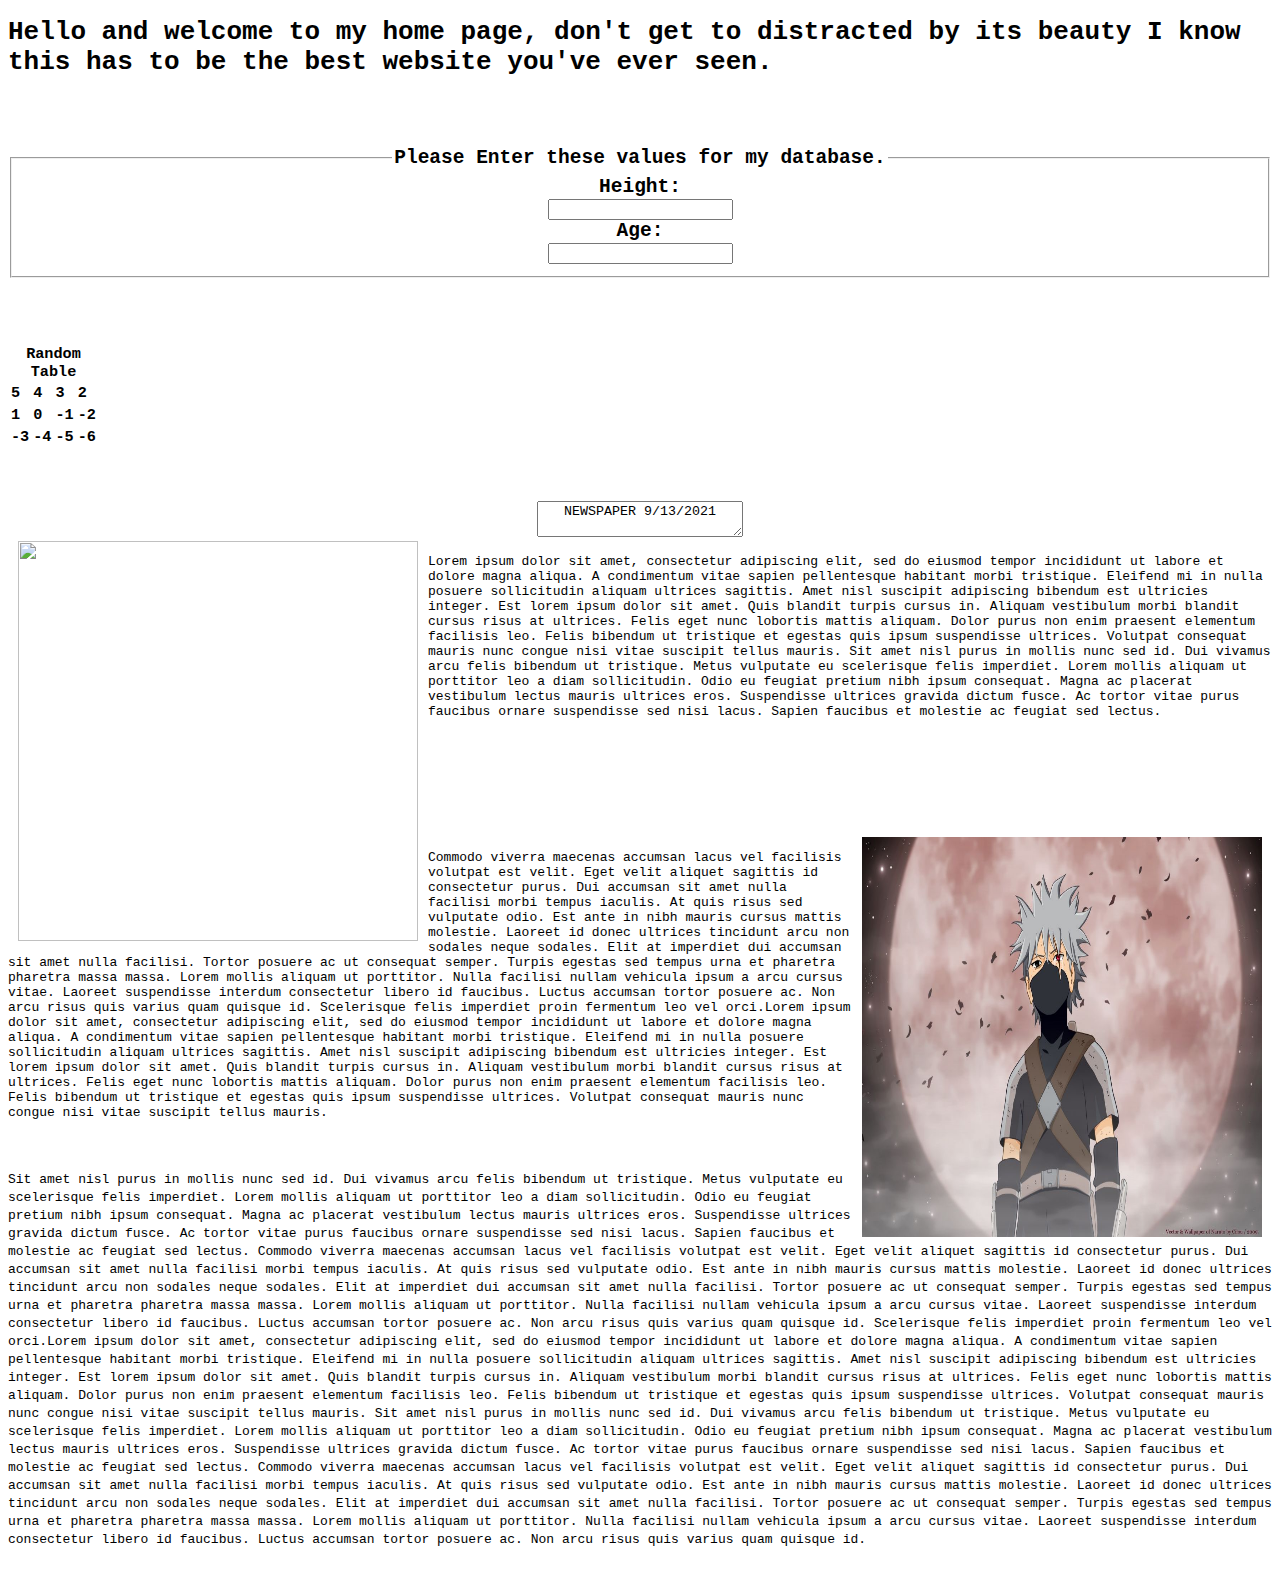
==== assignments/assignment01/assignment01.html @ 276118cd "Update assignment01.html" ====
<!DOCTYPE html>
<html lang="en">
 <head> 
  <style>
  img { 
    float: left;
    margin-right: 10px;
    margin-left: 10px;
   }
   </style> 
 </head> 
 <body> 
  <code> <title>Nathan's Page</title> 
   <header>
    <h1> Hello and welcome to my home page, don't get to distracted by its beauty I know this has to be the best website you've ever seen. </h1>
   </header>  <br /> <br /> <h2> 
    <form align="middle"> 
     <fieldset>
    <legend>Please Enter these values for my database.</legend>
     <label for="height">Height:</label> 
     <br /> 
     <input type="text" id="height" name="height" /> 
     <br /> 
     <label for="age">Age:</label> 
     <br /> 
     <input type="text" id="age" name="age" /> 
     </fieldset></form></h2><br /> <br /> <h3> 
    <table>
     <caption> Random Table </caption>
     <tbody> 
      <tr> 
       <td>5</td> 
       <td>4</td> 
       <td>3</td> 
       <td>2</td> 
      </tr> 
      <tr> 
       <td>1</td> 
       <td>0</td> 
       <td>-1</td> 
       <td>-2</td> 
      </tr> 
      <tr> 
       <td>-3</td> 
       <td>-4</td> 
       <td>-5</td> 
       <td>-6</td> 
      </tr> 
     </tbody> 
    </table></h3> <br><br /> 
   <article> <center> <textarea name="message" style="width:200px; height:30px;">
   NEWSPAPER 9/13/2021
   </textarea></center>
    <img src="https://cdn-media-1.freecodecamp.org/images/1*gqHgCNubMncv7EwWNdArGQ.png" style="width:400px; height:400px;" /><p> Lorem ipsum dolor sit amet, consectetur adipiscing elit, sed do eiusmod tempor incididunt ut labore et dolore magna aliqua. A condimentum vitae sapien pellentesque habitant morbi tristique. Eleifend mi in nulla posuere sollicitudin aliquam ultrices sagittis. Amet nisl suscipit adipiscing bibendum est ultricies integer. Est lorem ipsum dolor sit amet. Quis blandit turpis cursus in. Aliquam vestibulum morbi blandit cursus risus at ultrices. Felis eget nunc lobortis mattis aliquam. Dolor purus non enim praesent elementum facilisis leo. Felis bibendum ut tristique et egestas quis ipsum suspendisse ultrices. Volutpat consequat mauris nunc congue nisi vitae suscipit tellus mauris. Sit amet nisl purus in mollis nunc sed id. Dui vivamus arcu felis bibendum ut tristique. Metus vulputate eu scelerisque felis imperdiet. Lorem mollis aliquam ut porttitor leo a diam sollicitudin. Odio eu feugiat pretium nibh ipsum consequat. Magna ac placerat vestibulum lectus mauris ultrices eros. Suspendisse ultrices gravida dictum fusce. Ac tortor vitae purus faucibus ornare suspendisse sed nisi lacus. Sapien faucibus et molestie ac feugiat sed lectus.</p><br><br><br><br><br><br><br>
    <img src="/images/Kakashi.jpg" style="float:right; width:400px; height:400px;"/>
   </article> 
     <p>Commodo viverra maecenas accumsan lacus vel facilisis volutpat est velit. Eget velit aliquet sagittis id consectetur purus. Dui accumsan sit amet nulla facilisi morbi tempus iaculis. At quis risus sed vulputate odio. Est ante in nibh mauris cursus mattis molestie. Laoreet id donec ultrices tincidunt arcu non sodales neque sodales. Elit at imperdiet dui accumsan sit amet nulla facilisi. Tortor posuere ac ut consequat semper. Turpis egestas sed tempus urna et pharetra pharetra massa massa. Lorem mollis aliquam ut porttitor. Nulla facilisi nullam vehicula ipsum a arcu cursus vitae. Laoreet suspendisse interdum consectetur libero id faucibus. Luctus accumsan tortor posuere ac. Non arcu risus quis varius quam quisque id. Scelerisque felis imperdiet proin fermentum leo vel orci.Lorem ipsum dolor sit amet, consectetur adipiscing elit, sed do eiusmod tempor incididunt ut labore et dolore magna aliqua. A condimentum vitae sapien pellentesque habitant morbi tristique. Eleifend mi in nulla posuere sollicitudin aliquam ultrices sagittis. Amet nisl suscipit adipiscing bibendum est ultricies integer. Est lorem ipsum dolor sit amet. Quis blandit turpis cursus in. Aliquam vestibulum morbi blandit cursus risus at ultrices. Felis eget nunc lobortis mattis aliquam. Dolor purus non enim praesent elementum facilisis leo. Felis bibendum ut tristique et egestas quis ipsum suspendisse ultrices. Volutpat consequat mauris nunc congue nisi vitae suscipit tellus mauris.</p><br><br> Sit amet nisl purus in mollis nunc sed id. Dui vivamus arcu felis bibendum ut tristique. Metus vulputate eu scelerisque felis imperdiet. Lorem mollis aliquam ut porttitor leo a diam sollicitudin. Odio eu feugiat pretium nibh ipsum consequat. Magna ac placerat vestibulum lectus mauris ultrices eros. Suspendisse ultrices gravida dictum fusce. Ac tortor vitae purus faucibus ornare suspendisse sed nisi lacus. Sapien faucibus et molestie ac feugiat sed lectus. Commodo viverra maecenas accumsan lacus vel facilisis volutpat est velit. Eget velit aliquet sagittis id consectetur purus. Dui accumsan sit amet nulla facilisi morbi tempus iaculis. At quis risus sed vulputate odio. Est ante in nibh mauris cursus mattis molestie. Laoreet id donec ultrices tincidunt arcu non sodales neque sodales. Elit at imperdiet dui accumsan sit amet nulla facilisi. Tortor posuere ac ut consequat semper. Turpis egestas sed tempus urna et pharetra pharetra massa massa. Lorem mollis aliquam ut porttitor. Nulla facilisi nullam vehicula ipsum a arcu cursus vitae. Laoreet suspendisse interdum consectetur libero id faucibus. Luctus accumsan tortor posuere ac. Non arcu risus quis varius quam quisque id. Scelerisque felis imperdiet proin fermentum leo vel orci.Lorem ipsum dolor sit amet, consectetur adipiscing elit, sed do eiusmod tempor incididunt ut labore et dolore magna aliqua. A condimentum vitae sapien pellentesque habitant morbi tristique. Eleifend mi in nulla posuere sollicitudin aliquam ultrices sagittis. Amet nisl suscipit adipiscing bibendum est ultricies integer. Est lorem ipsum dolor sit amet. Quis blandit turpis cursus in. Aliquam vestibulum morbi blandit cursus risus at ultrices. Felis eget nunc lobortis mattis aliquam. Dolor purus non enim praesent elementum facilisis leo. Felis bibendum ut tristique et egestas quis ipsum suspendisse ultrices. Volutpat consequat mauris nunc congue nisi vitae suscipit tellus mauris. Sit amet nisl purus in mollis nunc sed id. Dui vivamus arcu felis bibendum ut tristique. Metus vulputate eu scelerisque felis imperdiet. Lorem mollis aliquam ut porttitor leo a diam sollicitudin. Odio eu feugiat pretium nibh ipsum consequat. Magna ac placerat vestibulum lectus mauris ultrices eros. Suspendisse ultrices gravida dictum fusce. Ac tortor vitae purus faucibus ornare suspendisse sed nisi lacus. Sapien faucibus et molestie ac feugiat sed lectus. Commodo viverra maecenas accumsan lacus vel facilisis volutpat est velit. Eget velit aliquet sagittis id consectetur purus. Dui accumsan sit amet nulla facilisi morbi tempus iaculis. At quis risus sed vulputate odio. Est ante in nibh mauris cursus mattis molestie. Laoreet id donec ultrices tincidunt arcu non sodales neque sodales. Elit at imperdiet dui accumsan sit amet nulla facilisi. Tortor posuere ac ut consequat semper. Turpis egestas sed tempus urna et pharetra pharetra massa massa. Lorem mollis aliquam ut porttitor. Nulla facilisi nullam vehicula ipsum a arcu cursus vitae. Laoreet suspendisse interdum consectetur libero id faucibus. Luctus accumsan tortor posuere ac. Non arcu risus quis varius quam quisque id.  </p>
    </code>  
 </body>
</html>
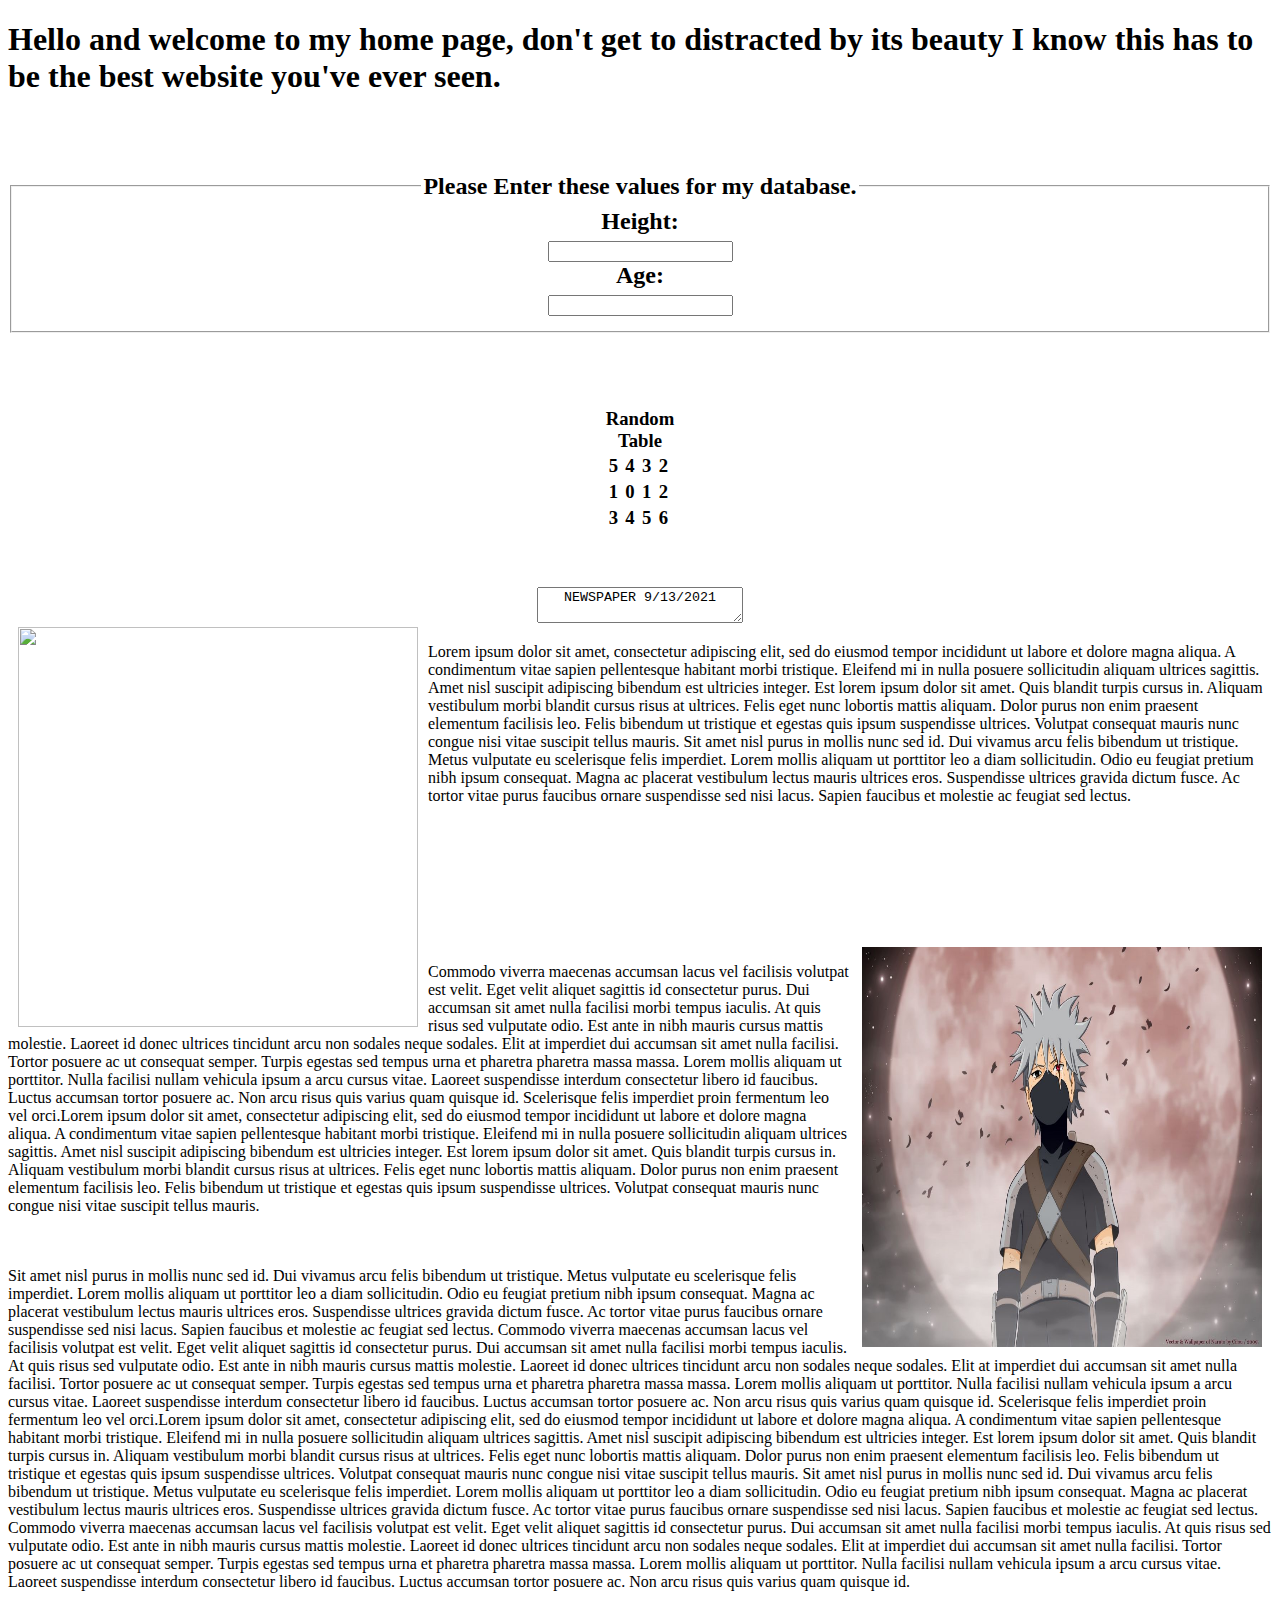
==== commit bef59bfd: "Update assignment01.html" ====
--- a/assignments/assignment01/assignment01.html
+++ b/assignments/assignment01/assignment01.html
@@ -1,6 +1,13 @@
 <!DOCTYPE html>
+<!--
+Project-Assignment 1
+Author-Nathan Foess
+Class- CS 255
+Prof.-Courser
+-->
 <html lang="en">
  <head> 
+  <!-- style image so there is a white border around and alligned left--> 
   <style>
   img { 
     float: left;
@@ -10,23 +17,28 @@
    </style> 
  </head> 
  <body> 
-  <code> <title>Nathan's Page</title> 
-   <header>
-    <h1> Hello and welcome to my home page, don't get to distracted by its beauty I know this has to be the best website you've ever seen. </h1>
-   </header>  <br /> <br /> <h2> 
+   <title><code>Nathan's Page</title> 
+   <header> 
+    <h1> Hello and welcome to my home page, don't get to distracted by its beauty I know this has to be the best website you've ever seen. </h1> 
+   </header> <br /> <br /> <h2> 
+    <!-- Form asking user to enter Height and Age--> 
     <form align="middle"> 
-     <fieldset>
-    <legend>Please Enter these values for my database.</legend>
-     <label for="height">Height:</label> 
-     <br /> 
-     <input type="text" id="height" name="height" /> 
-     <br /> 
-     <label for="age">Age:</label> 
-     <br /> 
-     <input type="text" id="age" name="age" /> 
-     </fieldset></form></h2><br /> <br /> <h3> 
-    <table>
-     <caption> Random Table </caption>
+     <fieldset> 
+      <legend>Please Enter these values for my database.</legend> 
+      <label for="height">Height:</label> 
+      <br /> 
+      <input type="text" id="height" name="height" /> 
+      <br /> 
+      <label for="age">Age:</label> 
+      <br /> 
+      <input type="text" id="age" name="age" /> 
+     </fieldset>
+    </form></h2><br /> <br /> <h3> 
+    <!--Random table showing I know whats up--> 
+    <table style="margin-left:auto;margin-right:auto;"> 
+     <caption>
+       Random Table 
+     </caption> 
      <tbody> 
       <tr> 
        <td>5</td> 
@@ -37,24 +49,36 @@
       <tr> 
        <td>1</td> 
        <td>0</td> 
-       <td>-1</td> 
-       <td>-2</td> 
+       <td>1</td> 
+       <td>2</td> 
       </tr> 
       <tr> 
-       <td>-3</td> 
-       <td>-4</td> 
-       <td>-5</td> 
-       <td>-6</td> 
+       <td>3</td> 
+       <td>4</td> 
+       <td>5</td> 
+       <td>6</td> 
       </tr> 
      </tbody> 
-    </table></h3> <br><br /> 
-   <article> <center> <textarea name="message" style="width:200px; height:30px;">
+    </table></h3> <br /><br /> 
+   <!--Seperate article for NewsPaper part of website--> 
+   <article> 
+    <center> 
+     <textarea name="message" style="width:200px; height:30px;">
    NEWSPAPER 9/13/2021
-   </textarea></center>
-    <img src="https://cdn-media-1.freecodecamp.org/images/1*gqHgCNubMncv7EwWNdArGQ.png" style="width:400px; height:400px;" /><p> Lorem ipsum dolor sit amet, consectetur adipiscing elit, sed do eiusmod tempor incididunt ut labore et dolore magna aliqua. A condimentum vitae sapien pellentesque habitant morbi tristique. Eleifend mi in nulla posuere sollicitudin aliquam ultrices sagittis. Amet nisl suscipit adipiscing bibendum est ultricies integer. Est lorem ipsum dolor sit amet. Quis blandit turpis cursus in. Aliquam vestibulum morbi blandit cursus risus at ultrices. Felis eget nunc lobortis mattis aliquam. Dolor purus non enim praesent elementum facilisis leo. Felis bibendum ut tristique et egestas quis ipsum suspendisse ultrices. Volutpat consequat mauris nunc congue nisi vitae suscipit tellus mauris. Sit amet nisl purus in mollis nunc sed id. Dui vivamus arcu felis bibendum ut tristique. Metus vulputate eu scelerisque felis imperdiet. Lorem mollis aliquam ut porttitor leo a diam sollicitudin. Odio eu feugiat pretium nibh ipsum consequat. Magna ac placerat vestibulum lectus mauris ultrices eros. Suspendisse ultrices gravida dictum fusce. Ac tortor vitae purus faucibus ornare suspendisse sed nisi lacus. Sapien faucibus et molestie ac feugiat sed lectus.</p><br><br><br><br><br><br><br>
-    <img src="/images/Kakashi.jpg" style="float:right; width:400px; height:400px;"/>
+   </textarea>
+    </center> 
+    <!--Image sources along with some wrapped text--> 
+    <img src="https://cdn-media-1.freecodecamp.org/images/1*gqHgCNubMncv7EwWNdArGQ.png" style="width:400px; height:400px;" />
+    <p> Lorem ipsum dolor sit amet, consectetur adipiscing elit, sed do eiusmod tempor incididunt ut labore et dolore magna aliqua. A condimentum vitae sapien pellentesque habitant morbi tristique. Eleifend mi in nulla posuere sollicitudin aliquam ultrices sagittis. Amet nisl suscipit adipiscing bibendum est ultricies integer. Est lorem ipsum dolor sit amet. Quis blandit turpis cursus in. Aliquam vestibulum morbi blandit cursus risus at ultrices. Felis eget nunc lobortis mattis aliquam. Dolor purus non enim praesent elementum facilisis leo. Felis bibendum ut tristique et egestas quis ipsum suspendisse ultrices. Volutpat consequat mauris nunc congue nisi vitae suscipit tellus mauris. Sit amet nisl purus in mollis nunc sed id. Dui vivamus arcu felis bibendum ut tristique. Metus vulputate eu scelerisque felis imperdiet. Lorem mollis aliquam ut porttitor leo a diam sollicitudin. Odio eu feugiat pretium nibh ipsum consequat. Magna ac placerat vestibulum lectus mauris ultrices eros. Suspendisse ultrices gravida dictum fusce. Ac tortor vitae purus faucibus ornare suspendisse sed nisi lacus. Sapien faucibus et molestie ac feugiat sed lectus.</p>
+    <br />
+    <br />
+    <br />
+    <br />
+    <br />
+    <br />
+    <br /> 
+    <img src="/images/Kakashi.jpg" style="float:right; width:400px; height:400px;" /> 
    </article> 
-     <p>Commodo viverra maecenas accumsan lacus vel facilisis volutpat est velit. Eget velit aliquet sagittis id consectetur purus. Dui accumsan sit amet nulla facilisi morbi tempus iaculis. At quis risus sed vulputate odio. Est ante in nibh mauris cursus mattis molestie. Laoreet id donec ultrices tincidunt arcu non sodales neque sodales. Elit at imperdiet dui accumsan sit amet nulla facilisi. Tortor posuere ac ut consequat semper. Turpis egestas sed tempus urna et pharetra pharetra massa massa. Lorem mollis aliquam ut porttitor. Nulla facilisi nullam vehicula ipsum a arcu cursus vitae. Laoreet suspendisse interdum consectetur libero id faucibus. Luctus accumsan tortor posuere ac. Non arcu risus quis varius quam quisque id. Scelerisque felis imperdiet proin fermentum leo vel orci.Lorem ipsum dolor sit amet, consectetur adipiscing elit, sed do eiusmod tempor incididunt ut labore et dolore magna aliqua. A condimentum vitae sapien pellentesque habitant morbi tristique. Eleifend mi in nulla posuere sollicitudin aliquam ultrices sagittis. Amet nisl suscipit adipiscing bibendum est ultricies integer. Est lorem ipsum dolor sit amet. Quis blandit turpis cursus in. Aliquam vestibulum morbi blandit cursus risus at ultrices. Felis eget nunc lobortis mattis aliquam. Dolor purus non enim praesent elementum facilisis leo. Felis bibendum ut tristique et egestas quis ipsum suspendisse ultrices. Volutpat consequat mauris nunc congue nisi vitae suscipit tellus mauris.</p><br><br> Sit amet nisl purus in mollis nunc sed id. Dui vivamus arcu felis bibendum ut tristique. Metus vulputate eu scelerisque felis imperdiet. Lorem mollis aliquam ut porttitor leo a diam sollicitudin. Odio eu feugiat pretium nibh ipsum consequat. Magna ac placerat vestibulum lectus mauris ultrices eros. Suspendisse ultrices gravida dictum fusce. Ac tortor vitae purus faucibus ornare suspendisse sed nisi lacus. Sapien faucibus et molestie ac feugiat sed lectus. Commodo viverra maecenas accumsan lacus vel facilisis volutpat est velit. Eget velit aliquet sagittis id consectetur purus. Dui accumsan sit amet nulla facilisi morbi tempus iaculis. At quis risus sed vulputate odio. Est ante in nibh mauris cursus mattis molestie. Laoreet id donec ultrices tincidunt arcu non sodales neque sodales. Elit at imperdiet dui accumsan sit amet nulla facilisi. Tortor posuere ac ut consequat semper. Turpis egestas sed tempus urna et pharetra pharetra massa massa. Lorem mollis aliquam ut porttitor. Nulla facilisi nullam vehicula ipsum a arcu cursus vitae. Laoreet suspendisse interdum consectetur libero id faucibus. Luctus accumsan tortor posuere ac. Non arcu risus quis varius quam quisque id. Scelerisque felis imperdiet proin fermentum leo vel orci.Lorem ipsum dolor sit amet, consectetur adipiscing elit, sed do eiusmod tempor incididunt ut labore et dolore magna aliqua. A condimentum vitae sapien pellentesque habitant morbi tristique. Eleifend mi in nulla posuere sollicitudin aliquam ultrices sagittis. Amet nisl suscipit adipiscing bibendum est ultricies integer. Est lorem ipsum dolor sit amet. Quis blandit turpis cursus in. Aliquam vestibulum morbi blandit cursus risus at ultrices. Felis eget nunc lobortis mattis aliquam. Dolor purus non enim praesent elementum facilisis leo. Felis bibendum ut tristique et egestas quis ipsum suspendisse ultrices. Volutpat consequat mauris nunc congue nisi vitae suscipit tellus mauris. Sit amet nisl purus in mollis nunc sed id. Dui vivamus arcu felis bibendum ut tristique. Metus vulputate eu scelerisque felis imperdiet. Lorem mollis aliquam ut porttitor leo a diam sollicitudin. Odio eu feugiat pretium nibh ipsum consequat. Magna ac placerat vestibulum lectus mauris ultrices eros. Suspendisse ultrices gravida dictum fusce. Ac tortor vitae purus faucibus ornare suspendisse sed nisi lacus. Sapien faucibus et molestie ac feugiat sed lectus. Commodo viverra maecenas accumsan lacus vel facilisis volutpat est velit. Eget velit aliquet sagittis id consectetur purus. Dui accumsan sit amet nulla facilisi morbi tempus iaculis. At quis risus sed vulputate odio. Est ante in nibh mauris cursus mattis molestie. Laoreet id donec ultrices tincidunt arcu non sodales neque sodales. Elit at imperdiet dui accumsan sit amet nulla facilisi. Tortor posuere ac ut consequat semper. Turpis egestas sed tempus urna et pharetra pharetra massa massa. Lorem mollis aliquam ut porttitor. Nulla facilisi nullam vehicula ipsum a arcu cursus vitae. Laoreet suspendisse interdum consectetur libero id faucibus. Luctus accumsan tortor posuere ac. Non arcu risus quis varius quam quisque id.  </p>
-    </code>  
+   <!--Text to go with 2nd pic--> <p>Commodo viverra maecenas accumsan lacus vel facilisis volutpat est velit. Eget velit aliquet sagittis id consectetur purus. Dui accumsan sit amet nulla facilisi morbi tempus iaculis. At quis risus sed vulputate odio. Est ante in nibh mauris cursus mattis molestie. Laoreet id donec ultrices tincidunt arcu non sodales neque sodales. Elit at imperdiet dui accumsan sit amet nulla facilisi. Tortor posuere ac ut consequat semper. Turpis egestas sed tempus urna et pharetra pharetra massa massa. Lorem mollis aliquam ut porttitor. Nulla facilisi nullam vehicula ipsum a arcu cursus vitae. Laoreet suspendisse interdum consectetur libero id faucibus. Luctus accumsan tortor posuere ac. Non arcu risus quis varius quam quisque id. Scelerisque felis imperdiet proin fermentum leo vel orci.Lorem ipsum dolor sit amet, consectetur adipiscing elit, sed do eiusmod tempor incididunt ut labore et dolore magna aliqua. A condimentum vitae sapien pellentesque habitant morbi tristique. Eleifend mi in nulla posuere sollicitudin aliquam ultrices sagittis. Amet nisl suscipit adipiscing bibendum est ultricies integer. Est lorem ipsum dolor sit amet. Quis blandit turpis cursus in. Aliquam vestibulum morbi blandit cursus risus at ultrices. Felis eget nunc lobortis mattis aliquam. Dolor purus non enim praesent elementum facilisis leo. Felis bibendum ut tristique et egestas quis ipsum suspendisse ultrices. Volutpat consequat mauris nunc congue nisi vitae suscipit tellus mauris.</p><br /><br /> Sit amet nisl purus in mollis nunc sed id. Dui vivamus arcu felis bibendum ut tristique. Metus vulputate eu scelerisque felis imperdiet. Lorem mollis aliquam ut porttitor leo a diam sollicitudin. Odio eu feugiat pretium nibh ipsum consequat. Magna ac placerat vestibulum lectus mauris ultrices eros. Suspendisse ultrices gravida dictum fusce. Ac tortor vitae purus faucibus ornare suspendisse sed nisi lacus. Sapien faucibus et molestie ac feugiat sed lectus. Commodo viverra maecenas accumsan lacus vel facilisis volutpat est velit. Eget velit aliquet sagittis id consectetur purus. Dui accumsan sit amet nulla facilisi morbi tempus iaculis. At quis risus sed vulputate odio. Est ante in nibh mauris cursus mattis molestie. Laoreet id donec ultrices tincidunt arcu non sodales neque sodales. Elit at imperdiet dui accumsan sit amet nulla facilisi. Tortor posuere ac ut consequat semper. Turpis egestas sed tempus urna et pharetra pharetra massa massa. Lorem mollis aliquam ut porttitor. Nulla facilisi nullam vehicula ipsum a arcu cursus vitae. Laoreet suspendisse interdum consectetur libero id faucibus. Luctus accumsan tortor posuere ac. Non arcu risus quis varius quam quisque id. Scelerisque felis imperdiet proin fermentum leo vel orci.Lorem ipsum dolor sit amet, consectetur adipiscing elit, sed do eiusmod tempor incididunt ut labore et dolore magna aliqua. A condimentum vitae sapien pellentesque habitant morbi tristique. Eleifend mi in nulla posuere sollicitudin aliquam ultrices sagittis. Amet nisl suscipit adipiscing bibendum est ultricies integer. Est lorem ipsum dolor sit amet. Quis blandit turpis cursus in. Aliquam vestibulum morbi blandit cursus risus at ultrices. Felis eget nunc lobortis mattis aliquam. Dolor purus non enim praesent elementum facilisis leo. Felis bibendum ut tristique et egestas quis ipsum suspendisse ultrices. Volutpat consequat mauris nunc congue nisi vitae suscipit tellus mauris. Sit amet nisl purus in mollis nunc sed id. Dui vivamus arcu felis bibendum ut tristique. Metus vulputate eu scelerisque felis imperdiet. Lorem mollis aliquam ut porttitor leo a diam sollicitudin. Odio eu feugiat pretium nibh ipsum consequat. Magna ac placerat vestibulum lectus mauris ultrices eros. Suspendisse ultrices gravida dictum fusce. Ac tortor vitae purus faucibus ornare suspendisse sed nisi lacus. Sapien faucibus et molestie ac feugiat sed lectus. Commodo viverra maecenas accumsan lacus vel facilisis volutpat est velit. Eget velit aliquet sagittis id consectetur purus. Dui accumsan sit amet nulla facilisi morbi tempus iaculis. At quis risus sed vulputate odio. Est ante in nibh mauris cursus mattis molestie. Laoreet id donec ultrices tincidunt arcu non sodales neque sodales. Elit at imperdiet dui accumsan sit amet nulla facilisi. Tortor posuere ac ut consequat semper. Turpis egestas sed tempus urna et pharetra pharetra massa massa. Lorem mollis aliquam ut porttitor. Nulla facilisi nullam vehicula ipsum a arcu cursus vitae. Laoreet suspendisse interdum consectetur libero id faucibus. Luctus accumsan tortor posuere ac. Non arcu risus quis varius quam quisque id. <p></p> </code>  
  </body>
 </html>
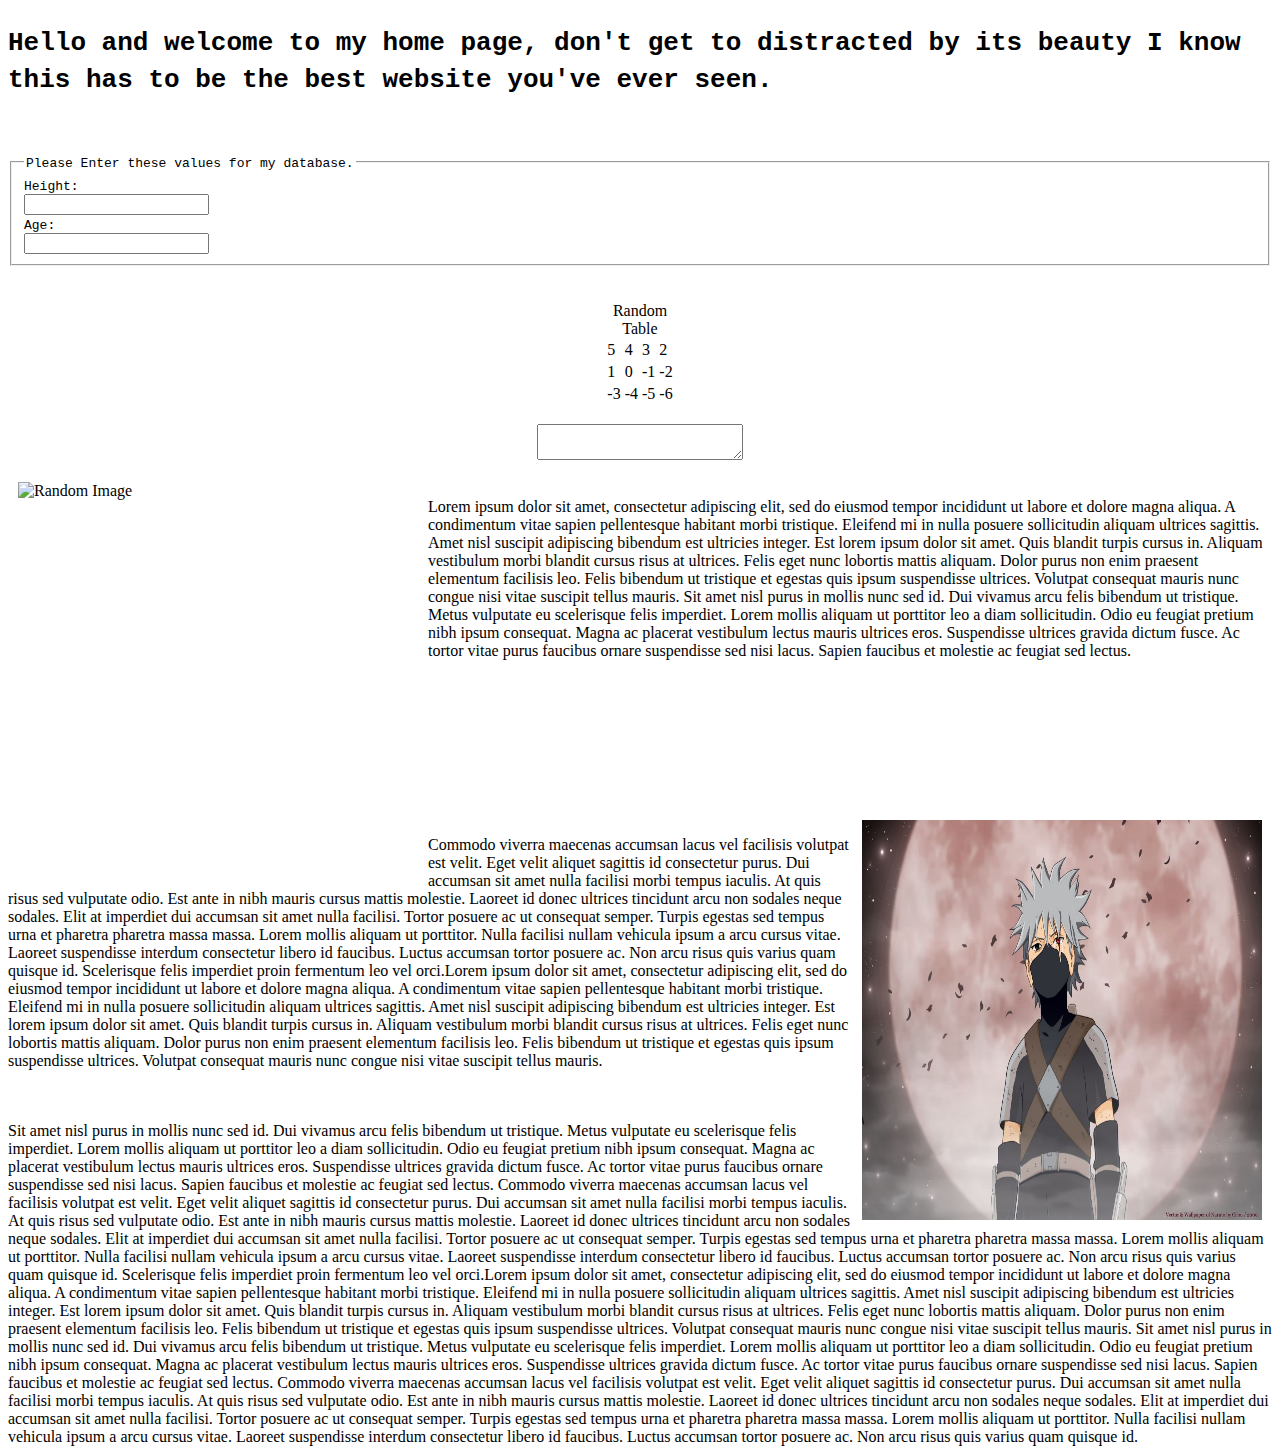
==== commit 52180d33: "Update assignment01.html" ====
--- a/assignments/assignment01/assignment01.html
+++ b/assignments/assignment01/assignment01.html
@@ -1,13 +1,7 @@
 <!DOCTYPE html>
-<!--
-Project-Assignment 1
-Author-Nathan Foess
-Class- CS 255
-Prof.-Courser
--->
 <html lang="en">
  <head> 
-  <!-- style image so there is a white border around and alligned left--> 
+  <title>Nathan's Page</title> 
   <style>
   img { 
     float: left;
@@ -17,68 +11,73 @@
    </style> 
  </head> 
  <body> 
-   <title><code>Nathan's Page</title> 
-   <header> 
-    <h1> Hello and welcome to my home page, don't get to distracted by its beauty I know this has to be the best website you've ever seen. </h1> 
-   </header> <br /> <br /> <h2> 
-    <!-- Form asking user to enter Height and Age--> 
-    <form align="middle"> 
-     <fieldset> 
-      <legend>Please Enter these values for my database.</legend> 
-      <label for="height">Height:</label> 
-      <br /> 
-      <input type="text" id="height" name="height" /> 
-      <br /> 
-      <label for="age">Age:</label> 
-      <br /> 
-      <input type="text" id="age" name="age" /> 
-     </fieldset>
-    </form></h2><br /> <br /> <h3> 
-    <!--Random table showing I know whats up--> 
-    <table style="margin-left:auto;margin-right:auto;"> 
-     <caption>
-       Random Table 
-     </caption> 
-     <tbody> 
-      <tr> 
-       <td>5</td> 
-       <td>4</td> 
-       <td>3</td> 
-       <td>2</td> 
-      </tr> 
-      <tr> 
-       <td>1</td> 
-       <td>0</td> 
-       <td>1</td> 
-       <td>2</td> 
-      </tr> 
-      <tr> 
-       <td>3</td> 
-       <td>4</td> 
-       <td>5</td> 
-       <td>6</td> 
-      </tr> 
-     </tbody> 
-    </table></h3> <br /><br /> 
-   <!--Seperate article for NewsPaper part of website--> 
-   <article> 
-    <center> 
-     <textarea name="message" style="width:200px; height:30px;">
+  <header> 
+   <h1><code> Hello and welcome to my home page, don't get to distracted by its beauty I know this has to be the best website you've ever seen.</code> </h1> 
+  </header> 
+  <br /> 
+  <br /> 
+  <form> 
+   <fieldset> 
+    <legend><code>Please Enter these values for my database.</code></legend> 
+    <label for="height"><code>Height:</code></label> 
+    <br /> 
+    <input type="text" id="height" name="height" /> 
+    <br /> 
+    <label for="age"><code>Age:</code></label> 
+    <br /> 
+    <input type="text" id="age" name="age" /> 
+   </fieldset>
+  </form>
+  <br /> 
+  <br /> 
+  <table style="margin-left:auto;margin-right:auto;"> 
+   <caption>
+     Random Table 
+   </caption> 
+   <tbody> 
+    <tr> 
+     <td>5</td> 
+     <td>4</td> 
+     <td>3</td> 
+     <td>2</td> 
+    </tr> 
+    <tr> 
+     <td>1</td> 
+     <td>0</td> 
+     <td>-1</td> 
+     <td>-2</td> 
+    </tr> 
+    <tr> 
+     <td>-3</td> 
+     <td>-4</td> 
+     <td>-5</td> 
+     <td>-6</td> 
+    </tr> 
+   </tbody> 
+  </table> 
+  <br /> 
+  <article> 
+   <!--DeBug says center tag is not used anymore but we havent learned another way to center things so I used it anyway -->
+   <center> 
+    <textarea name="message" style="width:200px; height:30px; font-size:5vw;">
    NEWSPAPER 9/13/2021
    </textarea>
-    </center> 
-    <!--Image sources along with some wrapped text--> 
-    <img src="https://cdn-media-1.freecodecamp.org/images/1*gqHgCNubMncv7EwWNdArGQ.png" style="width:400px; height:400px;" />
-    <p> Lorem ipsum dolor sit amet, consectetur adipiscing elit, sed do eiusmod tempor incididunt ut labore et dolore magna aliqua. A condimentum vitae sapien pellentesque habitant morbi tristique. Eleifend mi in nulla posuere sollicitudin aliquam ultrices sagittis. Amet nisl suscipit adipiscing bibendum est ultricies integer. Est lorem ipsum dolor sit amet. Quis blandit turpis cursus in. Aliquam vestibulum morbi blandit cursus risus at ultrices. Felis eget nunc lobortis mattis aliquam. Dolor purus non enim praesent elementum facilisis leo. Felis bibendum ut tristique et egestas quis ipsum suspendisse ultrices. Volutpat consequat mauris nunc congue nisi vitae suscipit tellus mauris. Sit amet nisl purus in mollis nunc sed id. Dui vivamus arcu felis bibendum ut tristique. Metus vulputate eu scelerisque felis imperdiet. Lorem mollis aliquam ut porttitor leo a diam sollicitudin. Odio eu feugiat pretium nibh ipsum consequat. Magna ac placerat vestibulum lectus mauris ultrices eros. Suspendisse ultrices gravida dictum fusce. Ac tortor vitae purus faucibus ornare suspendisse sed nisi lacus. Sapien faucibus et molestie ac feugiat sed lectus.</p>
-    <br />
-    <br />
-    <br />
-    <br />
-    <br />
-    <br />
-    <br /> 
-    <img src="/images/Kakashi.jpg" style="float:right; width:400px; height:400px;" /> 
-   </article> 
-   <!--Text to go with 2nd pic--> <p>Commodo viverra maecenas accumsan lacus vel facilisis volutpat est velit. Eget velit aliquet sagittis id consectetur purus. Dui accumsan sit amet nulla facilisi morbi tempus iaculis. At quis risus sed vulputate odio. Est ante in nibh mauris cursus mattis molestie. Laoreet id donec ultrices tincidunt arcu non sodales neque sodales. Elit at imperdiet dui accumsan sit amet nulla facilisi. Tortor posuere ac ut consequat semper. Turpis egestas sed tempus urna et pharetra pharetra massa massa. Lorem mollis aliquam ut porttitor. Nulla facilisi nullam vehicula ipsum a arcu cursus vitae. Laoreet suspendisse interdum consectetur libero id faucibus. Luctus accumsan tortor posuere ac. Non arcu risus quis varius quam quisque id. Scelerisque felis imperdiet proin fermentum leo vel orci.Lorem ipsum dolor sit amet, consectetur adipiscing elit, sed do eiusmod tempor incididunt ut labore et dolore magna aliqua. A condimentum vitae sapien pellentesque habitant morbi tristique. Eleifend mi in nulla posuere sollicitudin aliquam ultrices sagittis. Amet nisl suscipit adipiscing bibendum est ultricies integer. Est lorem ipsum dolor sit amet. Quis blandit turpis cursus in. Aliquam vestibulum morbi blandit cursus risus at ultrices. Felis eget nunc lobortis mattis aliquam. Dolor purus non enim praesent elementum facilisis leo. Felis bibendum ut tristique et egestas quis ipsum suspendisse ultrices. Volutpat consequat mauris nunc congue nisi vitae suscipit tellus mauris.</p><br /><br /> Sit amet nisl purus in mollis nunc sed id. Dui vivamus arcu felis bibendum ut tristique. Metus vulputate eu scelerisque felis imperdiet. Lorem mollis aliquam ut porttitor leo a diam sollicitudin. Odio eu feugiat pretium nibh ipsum consequat. Magna ac placerat vestibulum lectus mauris ultrices eros. Suspendisse ultrices gravida dictum fusce. Ac tortor vitae purus faucibus ornare suspendisse sed nisi lacus. Sapien faucibus et molestie ac feugiat sed lectus. Commodo viverra maecenas accumsan lacus vel facilisis volutpat est velit. Eget velit aliquet sagittis id consectetur purus. Dui accumsan sit amet nulla facilisi morbi tempus iaculis. At quis risus sed vulputate odio. Est ante in nibh mauris cursus mattis molestie. Laoreet id donec ultrices tincidunt arcu non sodales neque sodales. Elit at imperdiet dui accumsan sit amet nulla facilisi. Tortor posuere ac ut consequat semper. Turpis egestas sed tempus urna et pharetra pharetra massa massa. Lorem mollis aliquam ut porttitor. Nulla facilisi nullam vehicula ipsum a arcu cursus vitae. Laoreet suspendisse interdum consectetur libero id faucibus. Luctus accumsan tortor posuere ac. Non arcu risus quis varius quam quisque id. Scelerisque felis imperdiet proin fermentum leo vel orci.Lorem ipsum dolor sit amet, consectetur adipiscing elit, sed do eiusmod tempor incididunt ut labore et dolore magna aliqua. A condimentum vitae sapien pellentesque habitant morbi tristique. Eleifend mi in nulla posuere sollicitudin aliquam ultrices sagittis. Amet nisl suscipit adipiscing bibendum est ultricies integer. Est lorem ipsum dolor sit amet. Quis blandit turpis cursus in. Aliquam vestibulum morbi blandit cursus risus at ultrices. Felis eget nunc lobortis mattis aliquam. Dolor purus non enim praesent elementum facilisis leo. Felis bibendum ut tristique et egestas quis ipsum suspendisse ultrices. Volutpat consequat mauris nunc congue nisi vitae suscipit tellus mauris. Sit amet nisl purus in mollis nunc sed id. Dui vivamus arcu felis bibendum ut tristique. Metus vulputate eu scelerisque felis imperdiet. Lorem mollis aliquam ut porttitor leo a diam sollicitudin. Odio eu feugiat pretium nibh ipsum consequat. Magna ac placerat vestibulum lectus mauris ultrices eros. Suspendisse ultrices gravida dictum fusce. Ac tortor vitae purus faucibus ornare suspendisse sed nisi lacus. Sapien faucibus et molestie ac feugiat sed lectus. Commodo viverra maecenas accumsan lacus vel facilisis volutpat est velit. Eget velit aliquet sagittis id consectetur purus. Dui accumsan sit amet nulla facilisi morbi tempus iaculis. At quis risus sed vulputate odio. Est ante in nibh mauris cursus mattis molestie. Laoreet id donec ultrices tincidunt arcu non sodales neque sodales. Elit at imperdiet dui accumsan sit amet nulla facilisi. Tortor posuere ac ut consequat semper. Turpis egestas sed tempus urna et pharetra pharetra massa massa. Lorem mollis aliquam ut porttitor. Nulla facilisi nullam vehicula ipsum a arcu cursus vitae. Laoreet suspendisse interdum consectetur libero id faucibus. Luctus accumsan tortor posuere ac. Non arcu risus quis varius quam quisque id. <p></p> </code>  
+   </center> 
+   <br /> 
+   <img src="https://cdn-media-1.freecodecamp.org/images/1*gqHgCNubMncv7EwWNdArGQ.png" alt="Random Image" style="width:400px; height:400px;" />
+   <p> Lorem ipsum dolor sit amet, consectetur adipiscing elit, sed do eiusmod tempor incididunt ut labore et dolore magna aliqua. A condimentum vitae sapien pellentesque habitant morbi tristique. Eleifend mi in nulla posuere sollicitudin aliquam ultrices sagittis. Amet nisl suscipit adipiscing bibendum est ultricies integer. Est lorem ipsum dolor sit amet. Quis blandit turpis cursus in. Aliquam vestibulum morbi blandit cursus risus at ultrices. Felis eget nunc lobortis mattis aliquam. Dolor purus non enim praesent elementum facilisis leo. Felis bibendum ut tristique et egestas quis ipsum suspendisse ultrices. Volutpat consequat mauris nunc congue nisi vitae suscipit tellus mauris. Sit amet nisl purus in mollis nunc sed id. Dui vivamus arcu felis bibendum ut tristique. Metus vulputate eu scelerisque felis imperdiet. Lorem mollis aliquam ut porttitor leo a diam sollicitudin. Odio eu feugiat pretium nibh ipsum consequat. Magna ac placerat vestibulum lectus mauris ultrices eros. Suspendisse ultrices gravida dictum fusce. Ac tortor vitae purus faucibus ornare suspendisse sed nisi lacus. Sapien faucibus et molestie ac feugiat sed lectus.</p>
+   <br />
+   <br />
+   <br />
+   <br />
+   <br />
+   <br />
+   <br />
+   <br /> 
+   <img src="/images/Kakashi.jpg" alt="Random Image" style="float:right; width:400px; height:400px;" /> 
+  </article> 
+  <p>Commodo viverra maecenas accumsan lacus vel facilisis volutpat est velit. Eget velit aliquet sagittis id consectetur purus. Dui accumsan sit amet nulla facilisi morbi tempus iaculis. At quis risus sed vulputate odio. Est ante in nibh mauris cursus mattis molestie. Laoreet id donec ultrices tincidunt arcu non sodales neque sodales. Elit at imperdiet dui accumsan sit amet nulla facilisi. Tortor posuere ac ut consequat semper. Turpis egestas sed tempus urna et pharetra pharetra massa massa. Lorem mollis aliquam ut porttitor. Nulla facilisi nullam vehicula ipsum a arcu cursus vitae. Laoreet suspendisse interdum consectetur libero id faucibus. Luctus accumsan tortor posuere ac. Non arcu risus quis varius quam quisque id. Scelerisque felis imperdiet proin fermentum leo vel orci.Lorem ipsum dolor sit amet, consectetur adipiscing elit, sed do eiusmod tempor incididunt ut labore et dolore magna aliqua. A condimentum vitae sapien pellentesque habitant morbi tristique. Eleifend mi in nulla posuere sollicitudin aliquam ultrices sagittis. Amet nisl suscipit adipiscing bibendum est ultricies integer. Est lorem ipsum dolor sit amet. Quis blandit turpis cursus in. Aliquam vestibulum morbi blandit cursus risus at ultrices. Felis eget nunc lobortis mattis aliquam. Dolor purus non enim praesent elementum facilisis leo. Felis bibendum ut tristique et egestas quis ipsum suspendisse ultrices. Volutpat consequat mauris nunc congue nisi vitae suscipit tellus mauris.</p>
+  <br />
+  <br /> Sit amet nisl purus in mollis nunc sed id. Dui vivamus arcu felis bibendum ut tristique. Metus vulputate eu scelerisque felis imperdiet. Lorem mollis aliquam ut porttitor leo a diam sollicitudin. Odio eu feugiat pretium nibh ipsum consequat. Magna ac placerat vestibulum lectus mauris ultrices eros. Suspendisse ultrices gravida dictum fusce. Ac tortor vitae purus faucibus ornare suspendisse sed nisi lacus. Sapien faucibus et molestie ac feugiat sed lectus. Commodo viverra maecenas accumsan lacus vel facilisis volutpat est velit. Eget velit aliquet sagittis id consectetur purus. Dui accumsan sit amet nulla facilisi morbi tempus iaculis. At quis risus sed vulputate odio. Est ante in nibh mauris cursus mattis molestie. Laoreet id donec ultrices tincidunt arcu non sodales neque sodales. Elit at imperdiet dui accumsan sit amet nulla facilisi. Tortor posuere ac ut consequat semper. Turpis egestas sed tempus urna et pharetra pharetra massa massa. Lorem mollis aliquam ut porttitor. Nulla facilisi nullam vehicula ipsum a arcu cursus vitae. Laoreet suspendisse interdum consectetur libero id faucibus. Luctus accumsan tortor posuere ac. Non arcu risus quis varius quam quisque id. Scelerisque felis imperdiet proin fermentum leo vel orci.Lorem ipsum dolor sit amet, consectetur adipiscing elit, sed do eiusmod tempor incididunt ut labore et dolore magna aliqua. A condimentum vitae sapien pellentesque habitant morbi tristique. Eleifend mi in nulla posuere sollicitudin aliquam ultrices sagittis. Amet nisl suscipit adipiscing bibendum est ultricies integer. Est lorem ipsum dolor sit amet. Quis blandit turpis cursus in. Aliquam vestibulum morbi blandit cursus risus at ultrices. Felis eget nunc lobortis mattis aliquam. Dolor purus non enim praesent elementum facilisis leo. Felis bibendum ut tristique et egestas quis ipsum suspendisse ultrices. Volutpat consequat mauris nunc congue nisi vitae suscipit tellus mauris. Sit amet nisl purus in mollis nunc sed id. Dui vivamus arcu felis bibendum ut tristique. Metus vulputate eu scelerisque felis imperdiet. Lorem mollis aliquam ut porttitor leo a diam sollicitudin. Odio eu feugiat pretium nibh ipsum consequat. Magna ac placerat vestibulum lectus mauris ultrices eros. Suspendisse ultrices gravida dictum fusce. Ac tortor vitae purus faucibus ornare suspendisse sed nisi lacus. Sapien faucibus et molestie ac feugiat sed lectus. Commodo viverra maecenas accumsan lacus vel facilisis volutpat est velit. Eget velit aliquet sagittis id consectetur purus. Dui accumsan sit amet nulla facilisi morbi tempus iaculis. At quis risus sed vulputate odio. Est ante in nibh mauris cursus mattis molestie. Laoreet id donec ultrices tincidunt arcu non sodales neque sodales. Elit at imperdiet dui accumsan sit amet nulla facilisi. Tortor posuere ac ut consequat semper. Turpis egestas sed tempus urna et pharetra pharetra massa massa. Lorem mollis aliquam ut porttitor. Nulla facilisi nullam vehicula ipsum a arcu cursus vitae. Laoreet suspendisse interdum consectetur libero id faucibus. Luctus accumsan tortor posuere ac. Non arcu risus quis varius quam quisque id.  
  </body>
 </html>
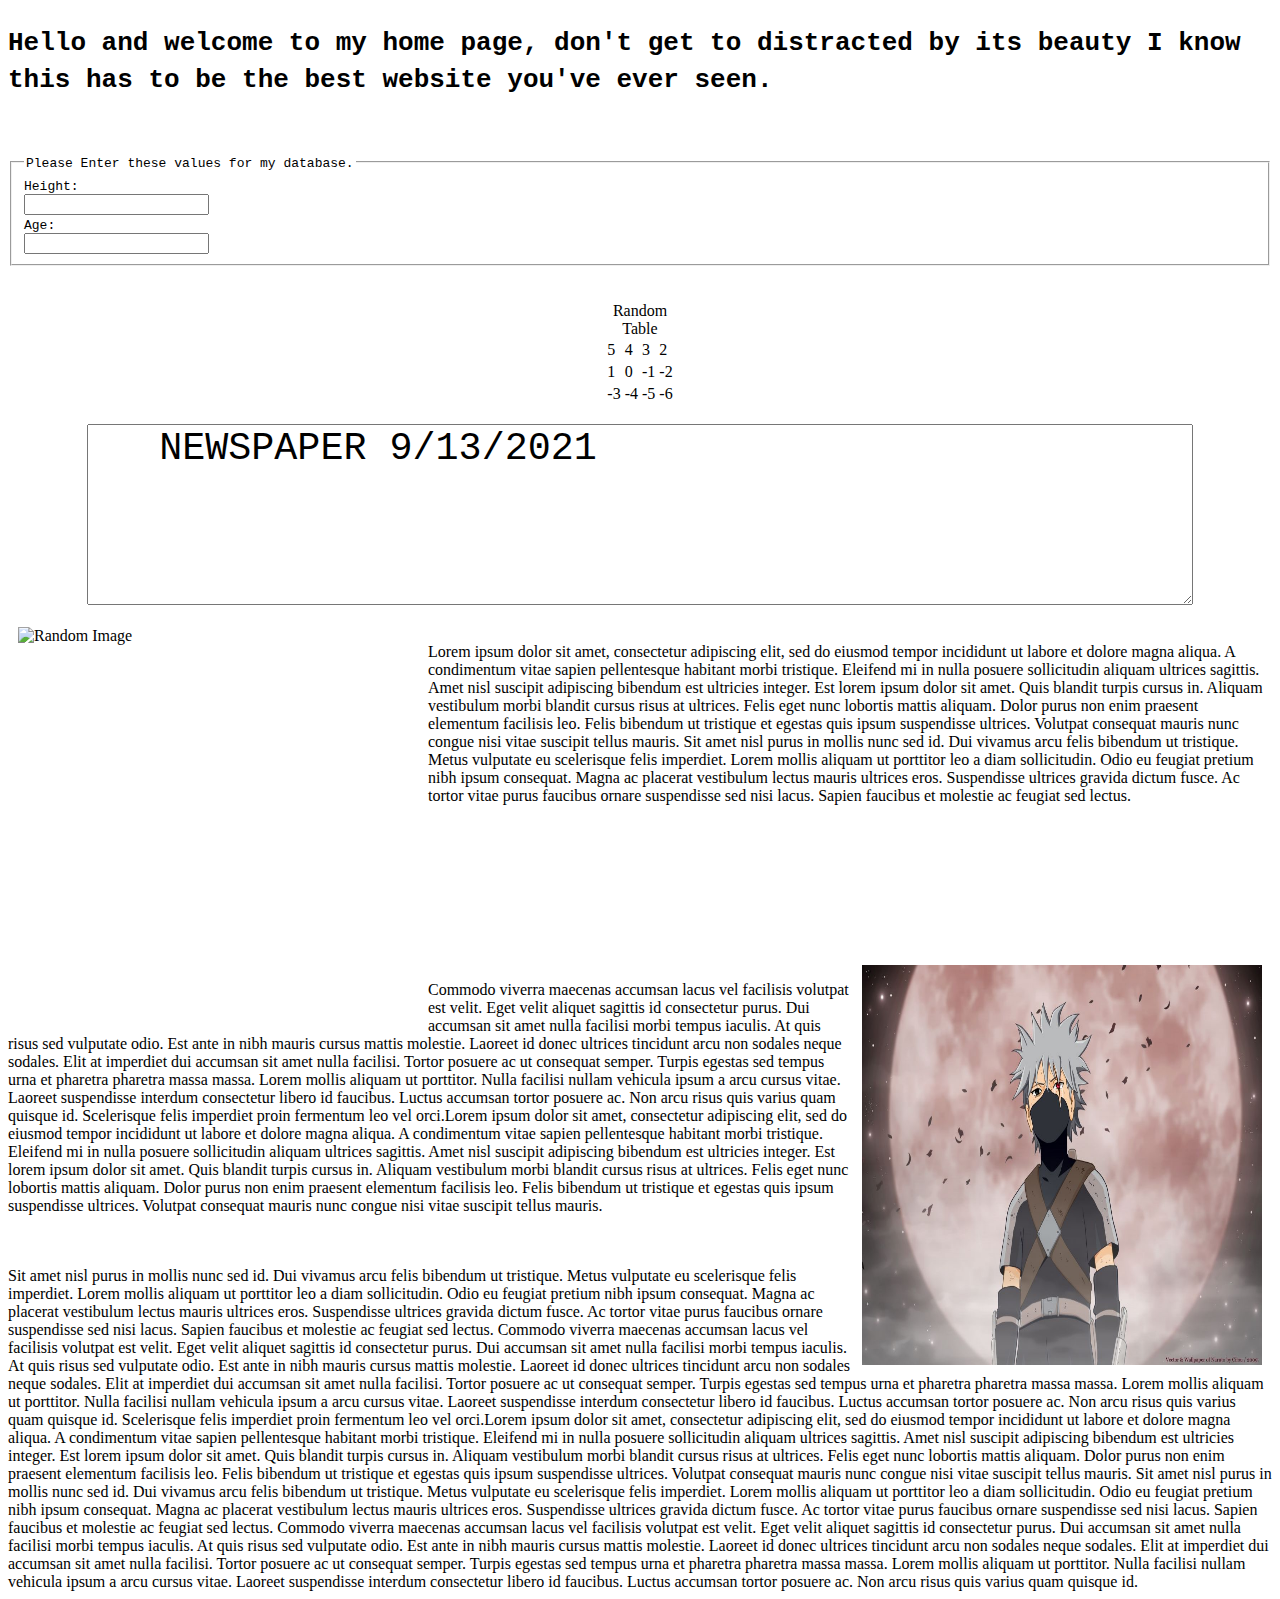
==== commit 20c62ff7: "Update assignment01.html" ====
--- a/assignments/assignment01/assignment01.html
+++ b/assignments/assignment01/assignment01.html
@@ -59,7 +59,7 @@
   <article> 
    <!--DeBug says center tag is not used anymore but we havent learned another way to center things so I used it anyway -->
    <center> 
-    <textarea name="message" style="width:200px; height:30px; font-size:5vw;">
+    <textarea name="message" style="width:1100px; height:175px; font-size:3vw;">
    NEWSPAPER 9/13/2021
    </textarea>
    </center> 
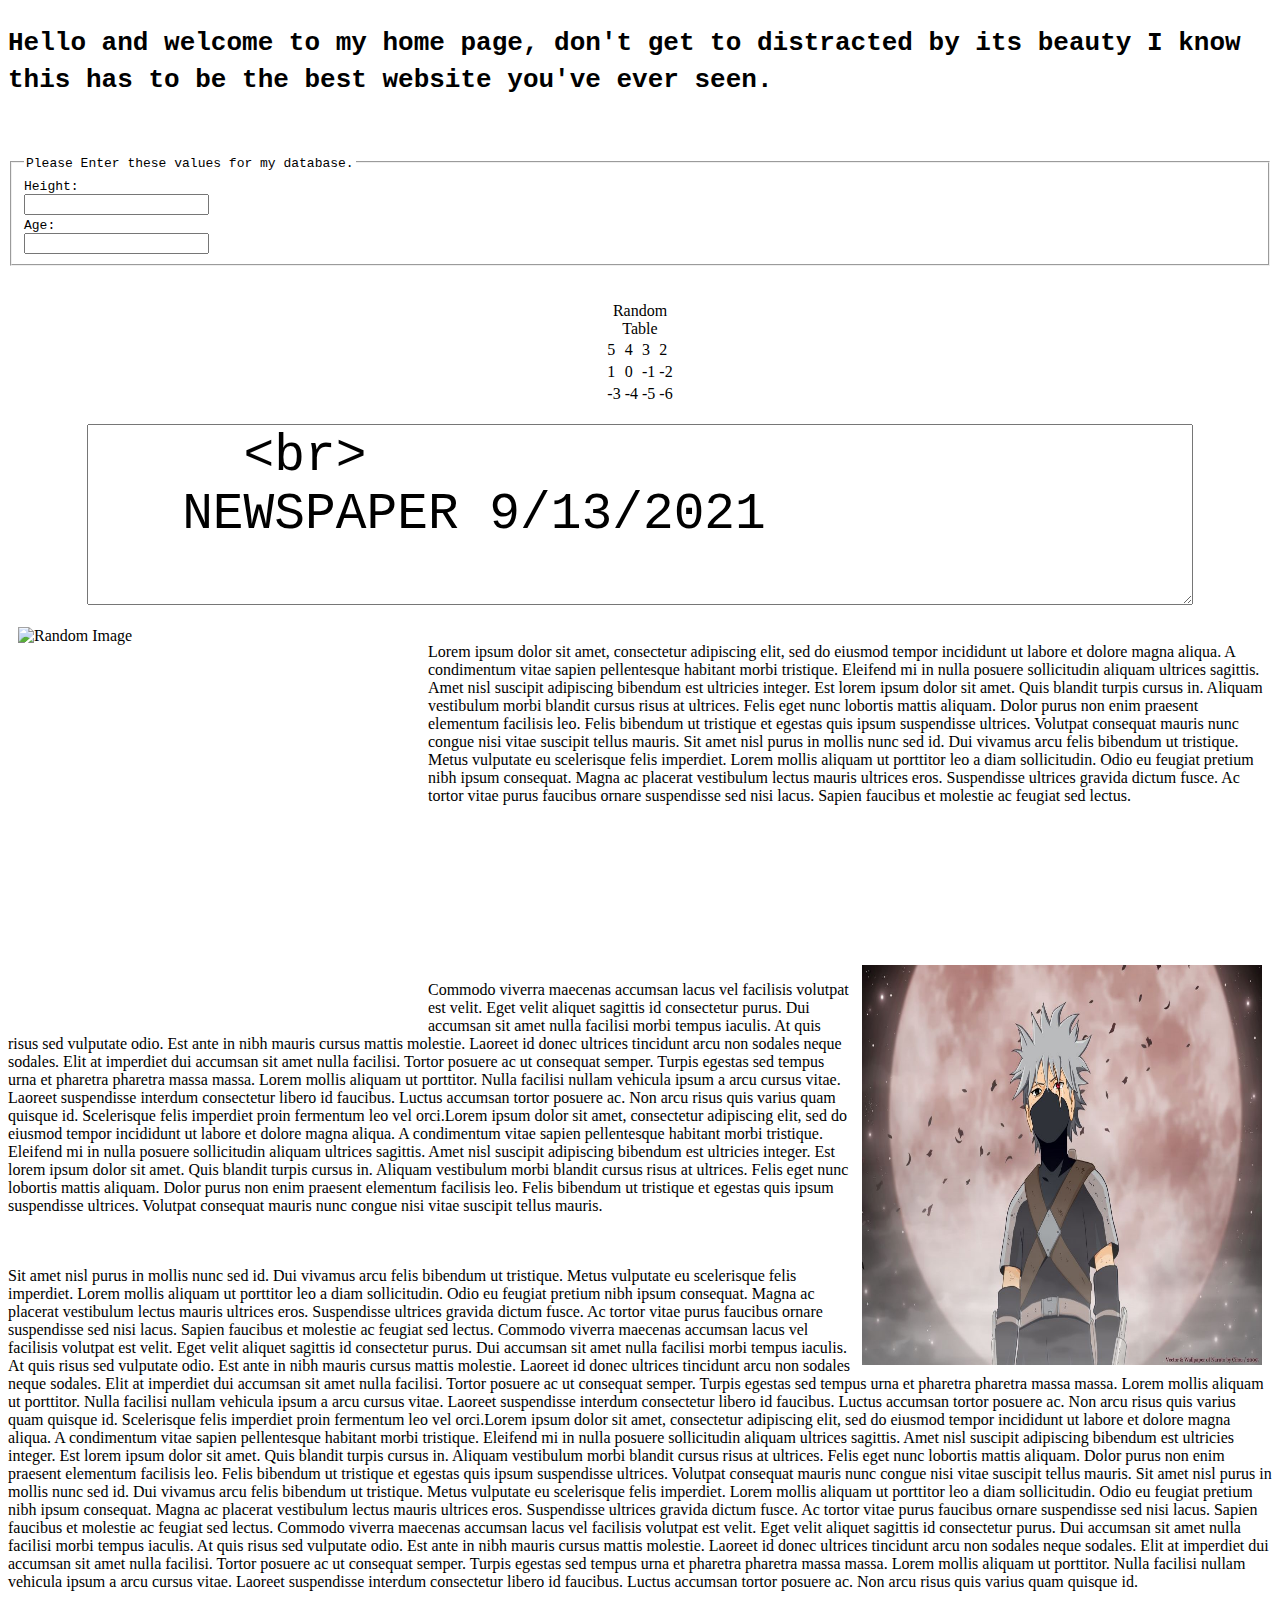
==== commit 7f0de204: "Update assignment01.html" ====
--- a/assignments/assignment01/assignment01.html
+++ b/assignments/assignment01/assignment01.html
@@ -59,7 +59,8 @@
   <article> 
    <!--DeBug says center tag is not used anymore but we havent learned another way to center things so I used it anyway -->
    <center> 
-    <textarea name="message" style="width:1100px; height:175px; font-size:3vw;">
+    <textarea name="message" style="width:1100px; height:175px; font-size:4vw;">
+     <br>
    NEWSPAPER 9/13/2021
    </textarea>
    </center> 
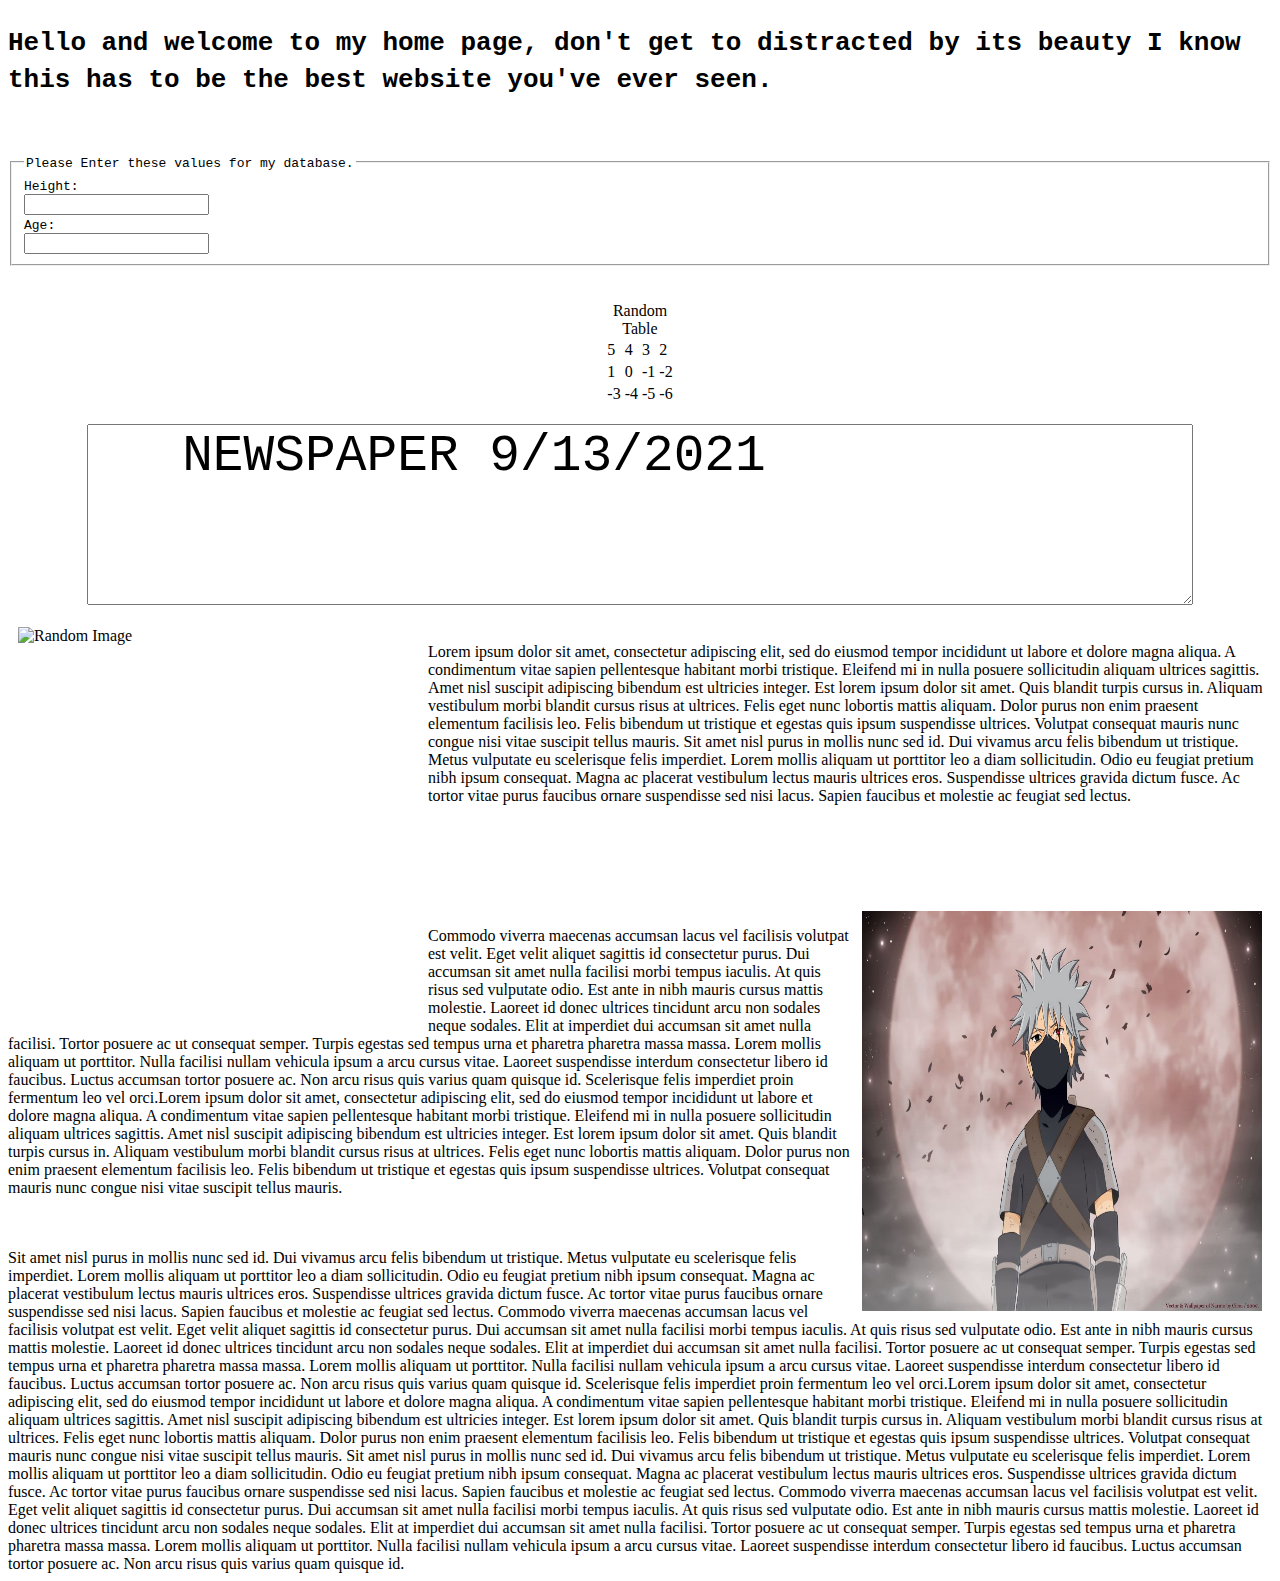
==== commit 6db11e7a: "Update assignment01.html" ====
--- a/assignments/assignment01/assignment01.html
+++ b/assignments/assignment01/assignment01.html
@@ -60,16 +60,12 @@
    <!--DeBug says center tag is not used anymore but we havent learned another way to center things so I used it anyway -->
    <center> 
     <textarea name="message" style="width:1100px; height:175px; font-size:4vw;">
-     <br>
    NEWSPAPER 9/13/2021
    </textarea>
    </center> 
    <br /> 
    <img src="https://cdn-media-1.freecodecamp.org/images/1*gqHgCNubMncv7EwWNdArGQ.png" alt="Random Image" style="width:400px; height:400px;" />
    <p> Lorem ipsum dolor sit amet, consectetur adipiscing elit, sed do eiusmod tempor incididunt ut labore et dolore magna aliqua. A condimentum vitae sapien pellentesque habitant morbi tristique. Eleifend mi in nulla posuere sollicitudin aliquam ultrices sagittis. Amet nisl suscipit adipiscing bibendum est ultricies integer. Est lorem ipsum dolor sit amet. Quis blandit turpis cursus in. Aliquam vestibulum morbi blandit cursus risus at ultrices. Felis eget nunc lobortis mattis aliquam. Dolor purus non enim praesent elementum facilisis leo. Felis bibendum ut tristique et egestas quis ipsum suspendisse ultrices. Volutpat consequat mauris nunc congue nisi vitae suscipit tellus mauris. Sit amet nisl purus in mollis nunc sed id. Dui vivamus arcu felis bibendum ut tristique. Metus vulputate eu scelerisque felis imperdiet. Lorem mollis aliquam ut porttitor leo a diam sollicitudin. Odio eu feugiat pretium nibh ipsum consequat. Magna ac placerat vestibulum lectus mauris ultrices eros. Suspendisse ultrices gravida dictum fusce. Ac tortor vitae purus faucibus ornare suspendisse sed nisi lacus. Sapien faucibus et molestie ac feugiat sed lectus.</p>
-   <br />
-   <br />
-   <br />
    <br />
    <br />
    <br />
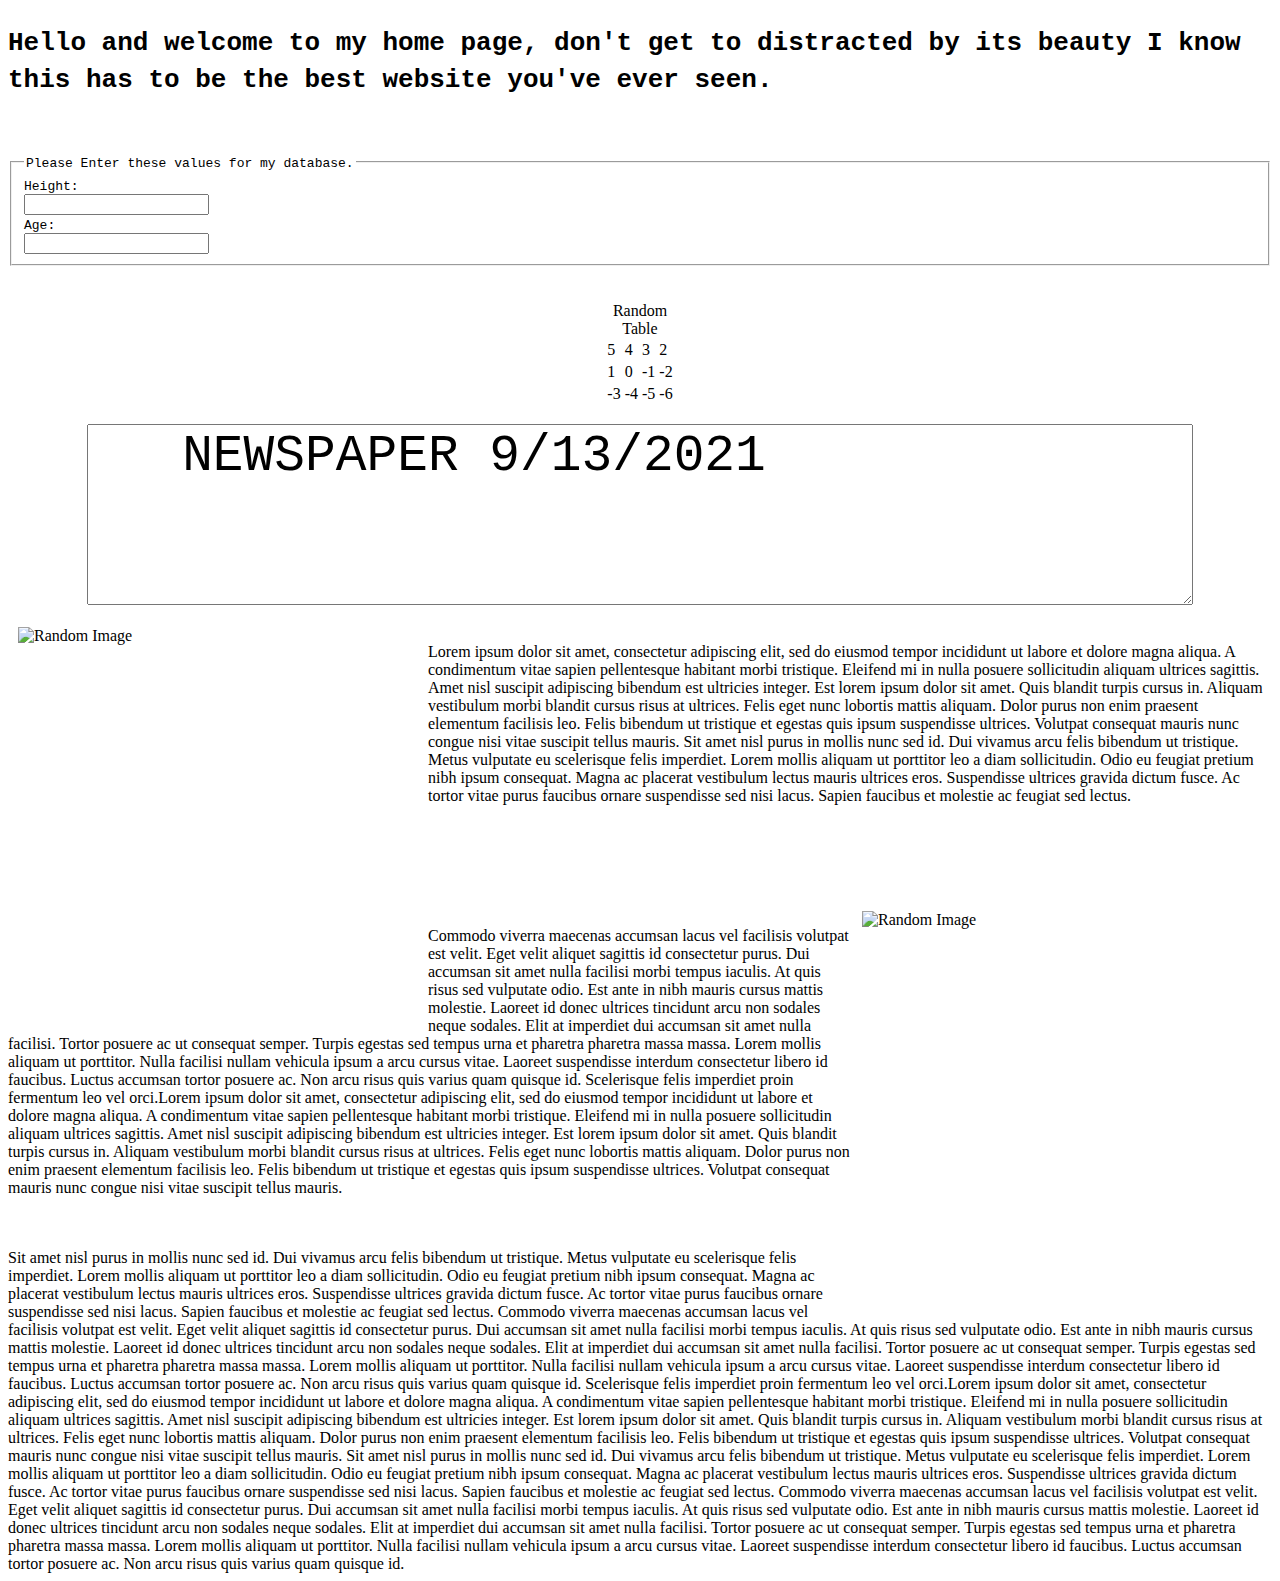
==== commit 543bceee: "Update assignment01.html" ====
--- a/assignments/assignment01/assignment01.html
+++ b/assignments/assignment01/assignment01.html
@@ -71,7 +71,7 @@
    <br />
    <br />
    <br /> 
-   <img src="/images/Kakashi.jpg" alt="Random Image" style="float:right; width:400px; height:400px;" /> 
+   <img src="https://via.placeholder.com/200" alt="Random Image" style="float:right; width:400px; height:400px;" /> 
   </article> 
   <p>Commodo viverra maecenas accumsan lacus vel facilisis volutpat est velit. Eget velit aliquet sagittis id consectetur purus. Dui accumsan sit amet nulla facilisi morbi tempus iaculis. At quis risus sed vulputate odio. Est ante in nibh mauris cursus mattis molestie. Laoreet id donec ultrices tincidunt arcu non sodales neque sodales. Elit at imperdiet dui accumsan sit amet nulla facilisi. Tortor posuere ac ut consequat semper. Turpis egestas sed tempus urna et pharetra pharetra massa massa. Lorem mollis aliquam ut porttitor. Nulla facilisi nullam vehicula ipsum a arcu cursus vitae. Laoreet suspendisse interdum consectetur libero id faucibus. Luctus accumsan tortor posuere ac. Non arcu risus quis varius quam quisque id. Scelerisque felis imperdiet proin fermentum leo vel orci.Lorem ipsum dolor sit amet, consectetur adipiscing elit, sed do eiusmod tempor incididunt ut labore et dolore magna aliqua. A condimentum vitae sapien pellentesque habitant morbi tristique. Eleifend mi in nulla posuere sollicitudin aliquam ultrices sagittis. Amet nisl suscipit adipiscing bibendum est ultricies integer. Est lorem ipsum dolor sit amet. Quis blandit turpis cursus in. Aliquam vestibulum morbi blandit cursus risus at ultrices. Felis eget nunc lobortis mattis aliquam. Dolor purus non enim praesent elementum facilisis leo. Felis bibendum ut tristique et egestas quis ipsum suspendisse ultrices. Volutpat consequat mauris nunc congue nisi vitae suscipit tellus mauris.</p>
   <br />
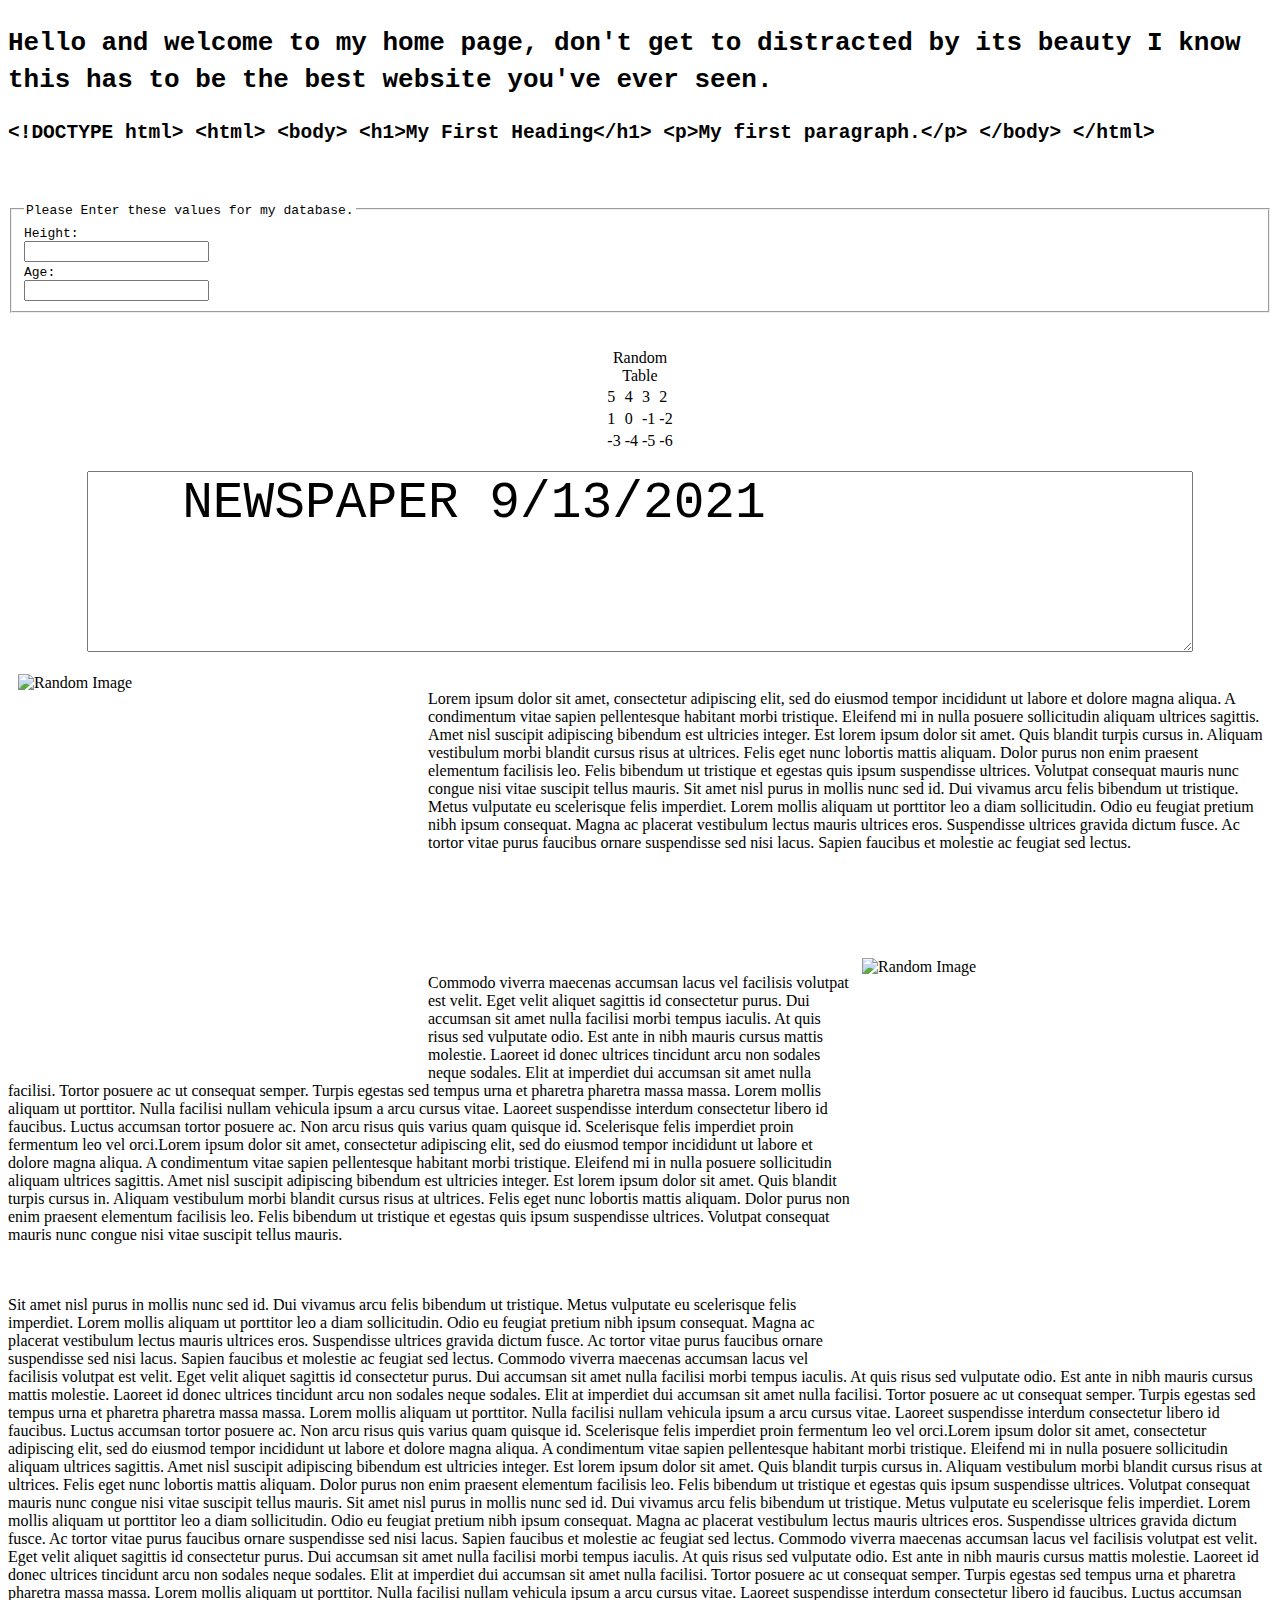
==== commit 05f2ff0d: "Update assignment01.html" ====
--- a/assignments/assignment01/assignment01.html
+++ b/assignments/assignment01/assignment01.html
@@ -13,6 +13,18 @@
  <body> 
   <header> 
    <h1><code> Hello and welcome to my home page, don't get to distracted by its beauty I know this has to be the best website you've ever seen.</code> </h1> 
+   <h2><code>&lt;!DOCTYPE html&gt;
+&lt;html&gt;
+&lt;body&gt;
+
+&lt;h1&gt;My First Heading&lt;/h1&gt;
+
+&lt;p&gt;My first paragraph.&lt;/p&gt;
+
+&lt;/body&gt;
+&lt;/html&gt;
+
+</code>
   </header> 
   <br /> 
   <br /> 
